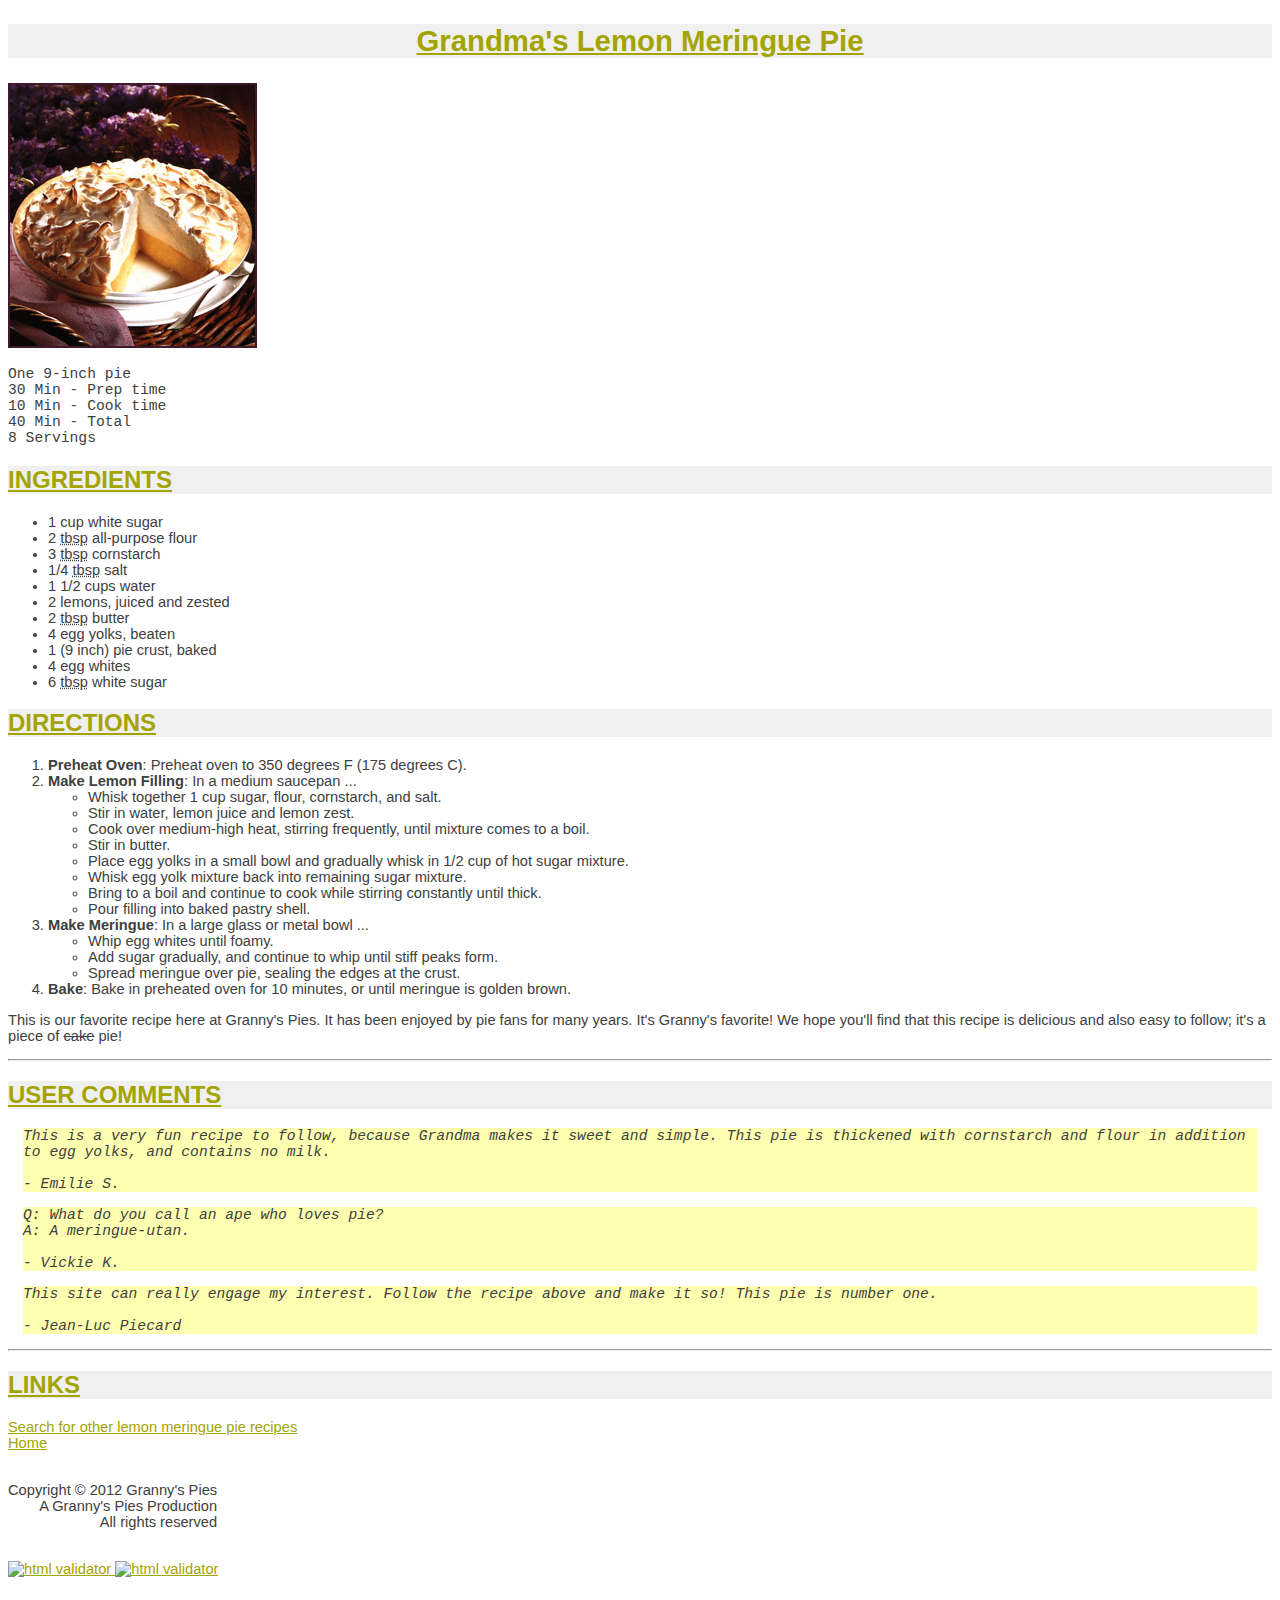
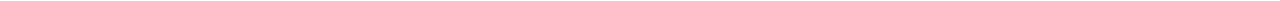
==== recipe/index.html @ 63adf62a "Finished about me, recipe" ====
<!DOCTYPE html>
<html lang="en">
    <head>
        <title>Grandma's Lemon Meringue Pie</title>
		<link rel="stylesheet" type="text/css" href="styles.css"/>
    </head>
    <body>
		<h2 class="main-heading">Grandma's Lemon Meringue Pie</h2>
        <img src="./pie.jpg" alt="lemon meringue pie"/>
		<pre>
			One 9-inch pie 
			30 Min - Prep time
			10 Min - Cook time
			40 Min - Total
			8 Servings
		</pre>
		</hr>
		<div>
			<h2>INGREDIENTS</h2>
			<ul>
				<li>1 cup white sugar</li>
				<li>2 <abbr title="tablespoons">tbsp</abbr> all-purpose flour</li>
				<li>3 <abbr title="tablespoons">tbsp</abbr> cornstarch</li>
				<li>1/4 <abbr title=""teaspoon">tbsp</abbr> salt</li>
				<li>1 1/2 cups water</li>
				<li>2 lemons, juiced and zested</li>
				<li>2 <abbr title="tablespoons">tbsp</abbr> butter</li>
				<li>4 egg yolks, beaten</li>
				<li>1 (9 inch) pie crust, baked</li>
				<li>4 egg whites</li>
				<li>6 <abbr title="tablespoons">tbsp</abbr> white sugar</li>
			</ul>
		</div>
		<div>
			<h2>DIRECTIONS</h2>
			<ol>
				<li><span class= 'bold' >Preheat Oven</span>: Preheat oven to 350 degrees F (175 degrees C).</li>
				<li><span class= "bold">Make Lemon Filling</span>: In a medium saucepan ...
					<ul>
						<li>Whisk together 1 cup sugar, flour, cornstarch, and salt.</li>
						<li>Stir in water, lemon juice and lemon zest.</li>
						<li>Cook over medium-high heat, stirring frequently, until mixture comes to a boil.</li>
						<li>Stir in butter.</li>
						<li>Place egg yolks in a small bowl and gradually whisk in 1/2 cup of hot sugar mixture.</li>
						<li>Whisk egg yolk mixture back into remaining sugar mixture.</li>
						<li>Bring to a boil and continue to cook while stirring constantly until thick.</li>
						<li>Pour filling into baked pastry shell.</li>
					</ul>
				</li>
				<li><span class= "bold">Make Meringue</span>: In a large glass or metal bowl ...
					<ul>
						<li>Whip egg whites until foamy.</li>
						<li>Add sugar gradually, and continue to whip until stiff peaks form.</li>
						<li>Spread meringue over pie, sealing the edges at the crust.</li>
					</ul>
				</li>
				<li><span class= "bold">Bake</span>: Bake in preheated oven for 10 minutes, or until meringue is golden brown.</li>
			</ul>
		</div>
		<p> This is our favorite recipe here at Granny's Pies. It has been enjoyed by pie fans for many years. It's Granny's favorite! We hope you'll find that this recipe is delicious and also easy to follow; it's a piece of <span class="crossed">cake</span> pie!</p>
		<hr/>
		<div class= "comments">
			<h2>USER COMMENTS</h2>
			<pre>
			    This is a very fun recipe to follow, because Grandma makes it sweet and simple. This pie is thickened with cornstarch and flour in addition to egg yolks, and contains no milk.
				
				- Emilie S.
			</pre>
			
			<pre>
				Q: What do you call an ape who loves pie?
				A: A meringue-utan.

				- Vickie K.
			</pre>
			
			<pre>
			    This site can really engage my interest. Follow the recipe above and make it so! This pie is number one.

				- Jean-Luc Piecard
			</pre>
		</div>
		<hr />
		<div>
			<h2>LINKS</h2>
			<a href="#">Search for other lemon meringue pie recipes</a>
			<br/>
			<a href="../index.html">Home</a>
			<div class="cpy-right">			
				<p>Copyright © 2012 Granny's Pies 
				A Granny's Pies Production 
				All rights reserved</p>  
			</div>
			<a href="https://validator.w3.org/check/referer">
				<img src="http://mumstudents.org/cs472/2014-09/images/w3c-html.png" alt="html validator"/>
			</a>
			
			<a href="http://jigsaw.w3.org/css-validator/check/referer">
				<img src="http://mumstudents.org/cs472/2013-09/images/w3c-css.png" alt="html validator"/>
			</a>
		</div>
    </body>
</html>
---- recipe/styles.css ----
body {
	color: #404040;
	font-size: 11pt;
	font-family: Georgia, Garamond, sans-serif;
}

h1, h2, h3, h4, h5, h6 {
	color: #A4A400;
	text-decoration: underline;
	background-color: #F0F0F0;
	font-size: 18pt;
	font-family: Lucida Sans Unicode, Helvetica, Arial, sans-serif;
}

a {
	color: #A4A400;
}

pre {
	white-space: pre-line;
	margin-top: 15px;
}

.comments > pre {
	font-style: italic;
	background-color: #ffff004d;
	margin: 15px;	
}

.cpy-right {
	white-space: pre-line;
	text-align: right;
	max-width: max-content;
}

.bold {
	font-weight: 600;
}

.crossed {
	text-decoration: line-through;
}

.main-heading {
	font-size: 22pt;
	font-weight: 600;
	text-align: center;
}
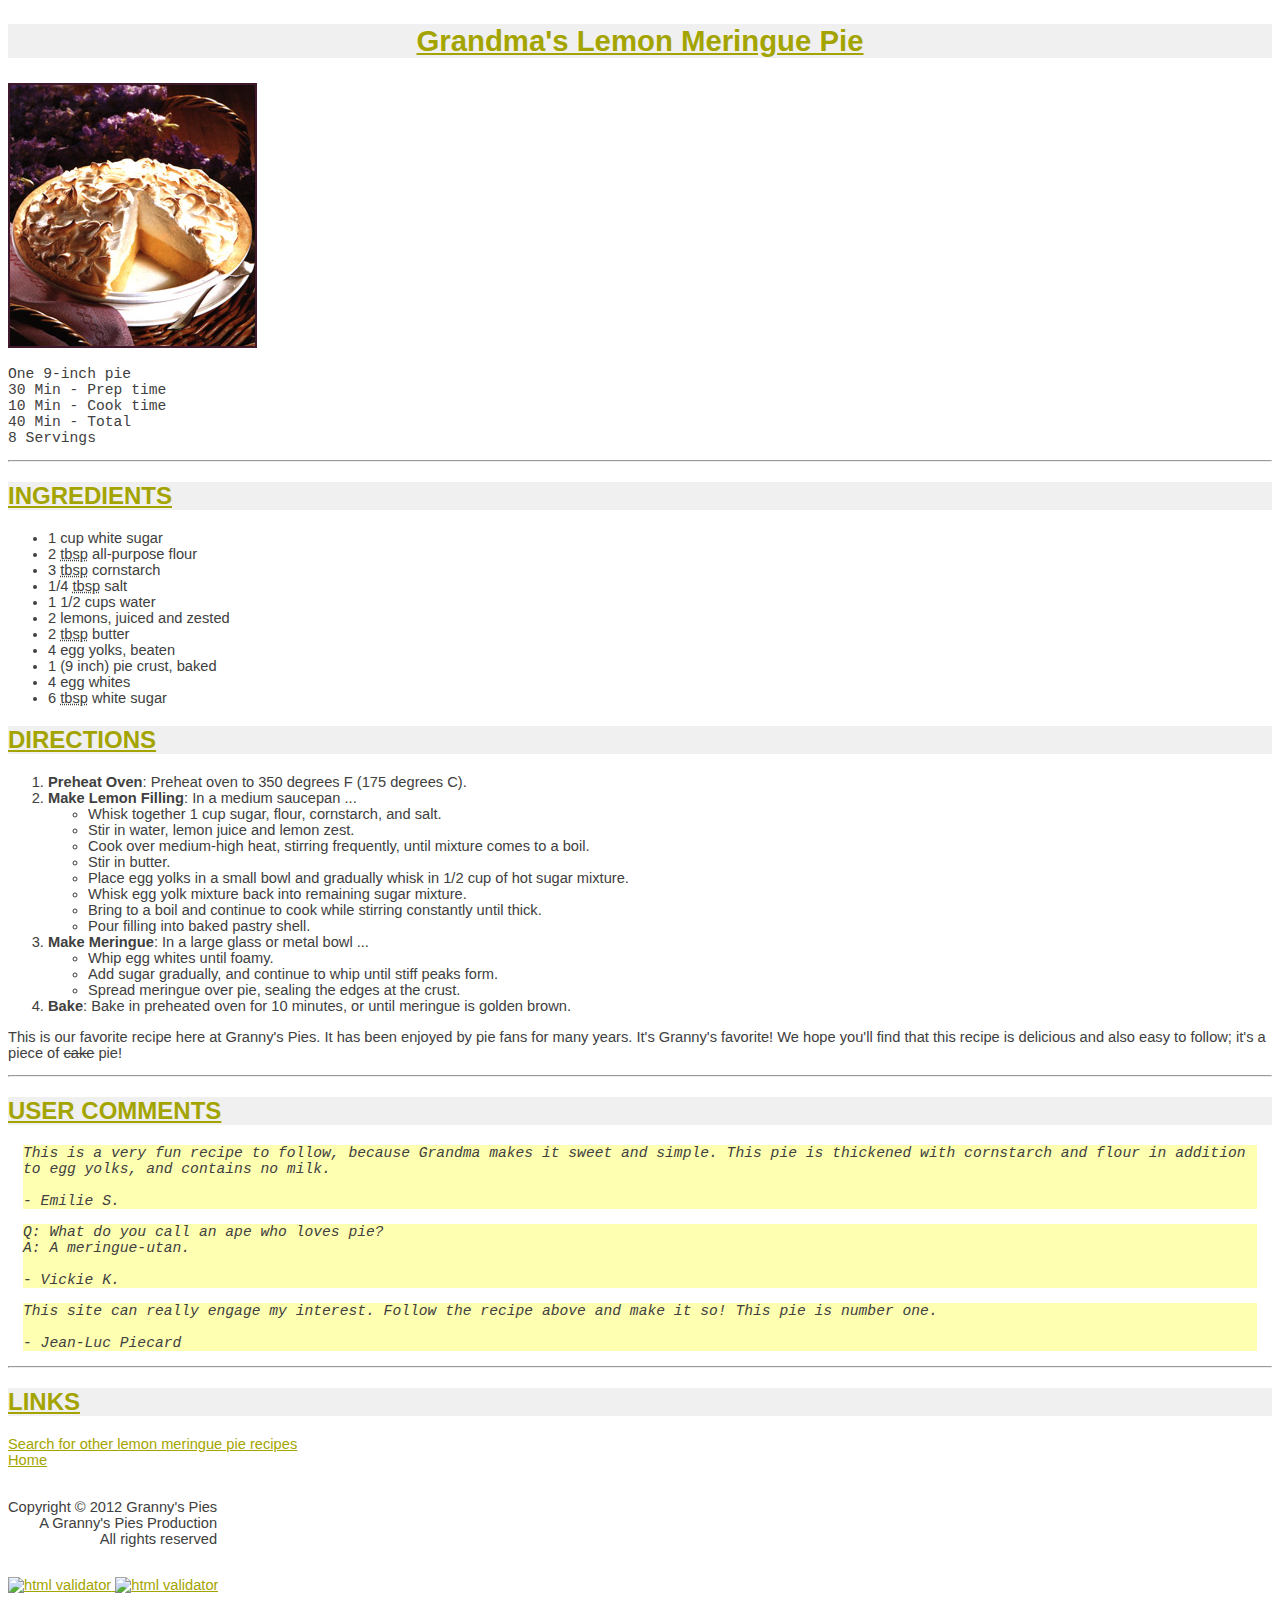
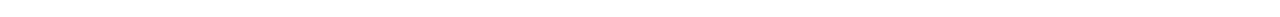
==== commit a5fc458e: "fixed issues" ====
--- a/recipe/index.html
+++ b/recipe/index.html
@@ -2,6 +2,7 @@
 <html lang="en">
     <head>
         <title>Grandma's Lemon Meringue Pie</title>
+		<link rel="shortcut icon" type="image/jpg" href="./pie-icon.gif"/>
 		<link rel="stylesheet" type="text/css" href="styles.css"/>
     </head>
     <body>
@@ -14,14 +15,14 @@
 			40 Min - Total
 			8 Servings
 		</pre>
-		</hr>
+		<hr />
 		<div>
 			<h2>INGREDIENTS</h2>
 			<ul>
 				<li>1 cup white sugar</li>
 				<li>2 <abbr title="tablespoons">tbsp</abbr> all-purpose flour</li>
 				<li>3 <abbr title="tablespoons">tbsp</abbr> cornstarch</li>
-				<li>1/4 <abbr title=""teaspoon">tbsp</abbr> salt</li>
+				<li>1/4 <abbr title="teaspoon">tbsp</abbr> salt</li>
 				<li>1 1/2 cups water</li>
 				<li>2 lemons, juiced and zested</li>
 				<li>2 <abbr title="tablespoons">tbsp</abbr> butter</li>
